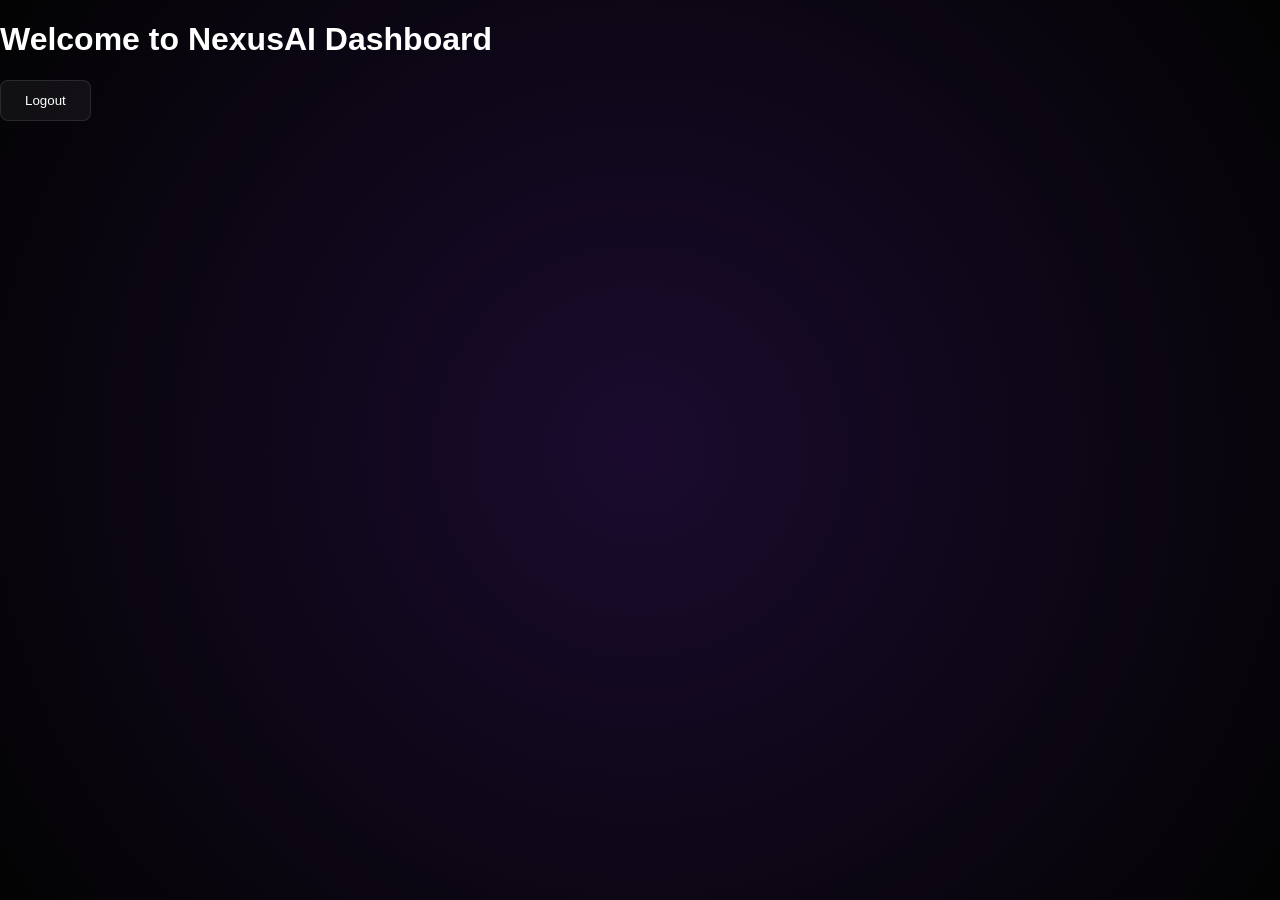
==== dashboard.html @ 6804b8d7 "Create dashboard.html" ====
<!DOCTYPE html>
<html>
<head><title>Dashboard | NexusAI</title><link rel="stylesheet" href="style.css"></head>
<body>
    <div class="mesh-bg"></div>
    <div class="glass-box">
        <h1>Welcome to NexusAI Dashboard</h1>
        <button id="logoutBtn" class="btn-sub">Logout</button>
    </div>
    <script>
        document.getElementById('logoutBtn').onclick = async () => {
            await _supabase.auth.signOut();
            window.location.href = 'login.html';
        };
    </script>
</body>
</html>
---- style.css ----
:root { --bg: #030303; --blue: #00d4ff; --purple: #9d00ff; }
body { background: var(--bg); color: #fff; font-family: 'Inter', sans-serif; margin: 0; display: flex; flex-direction: column; min-height: 100vh; }

.mesh-bg { position: fixed; top: 0; left: 0; width: 100%; height: 100%; z-index: -1; pointer-events: none; background: radial-gradient(circle at 50% 50%, #1a0b2e, #030303); }

nav { padding: 20px 10%; display: flex; justify-content: space-between; align-items: center; position: relative; z-index: 10; }

a, button { position: relative; z-index: 100; cursor: pointer; text-decoration: none; }

.btn-main { background: linear-gradient(90deg, var(--blue), var(--purple)); padding: 12px 24px; border-radius: 8px; color: white; border: none; }
.btn-sub { background: rgba(255,255,255,0.05); padding: 12px 24px; border-radius: 8px; color: white; border: 1px solid rgba(255,255,255,0.1); }

.auth-box { margin: auto; padding: 40px; background: rgba(255,255,255,0.03); backdrop-filter: blur(20px); border-radius: 20px; border: 1px solid rgba(255,255,255,0.1); width: 100%; max-width: 400px; text-align: center; }
input { width: 100%; padding: 15px; margin: 10px 0; background: rgba(255,255,255,0.05); border: 1px solid rgba(255,255,255,0.1); border-radius: 8px; color: white; box-sizing: border-box; }
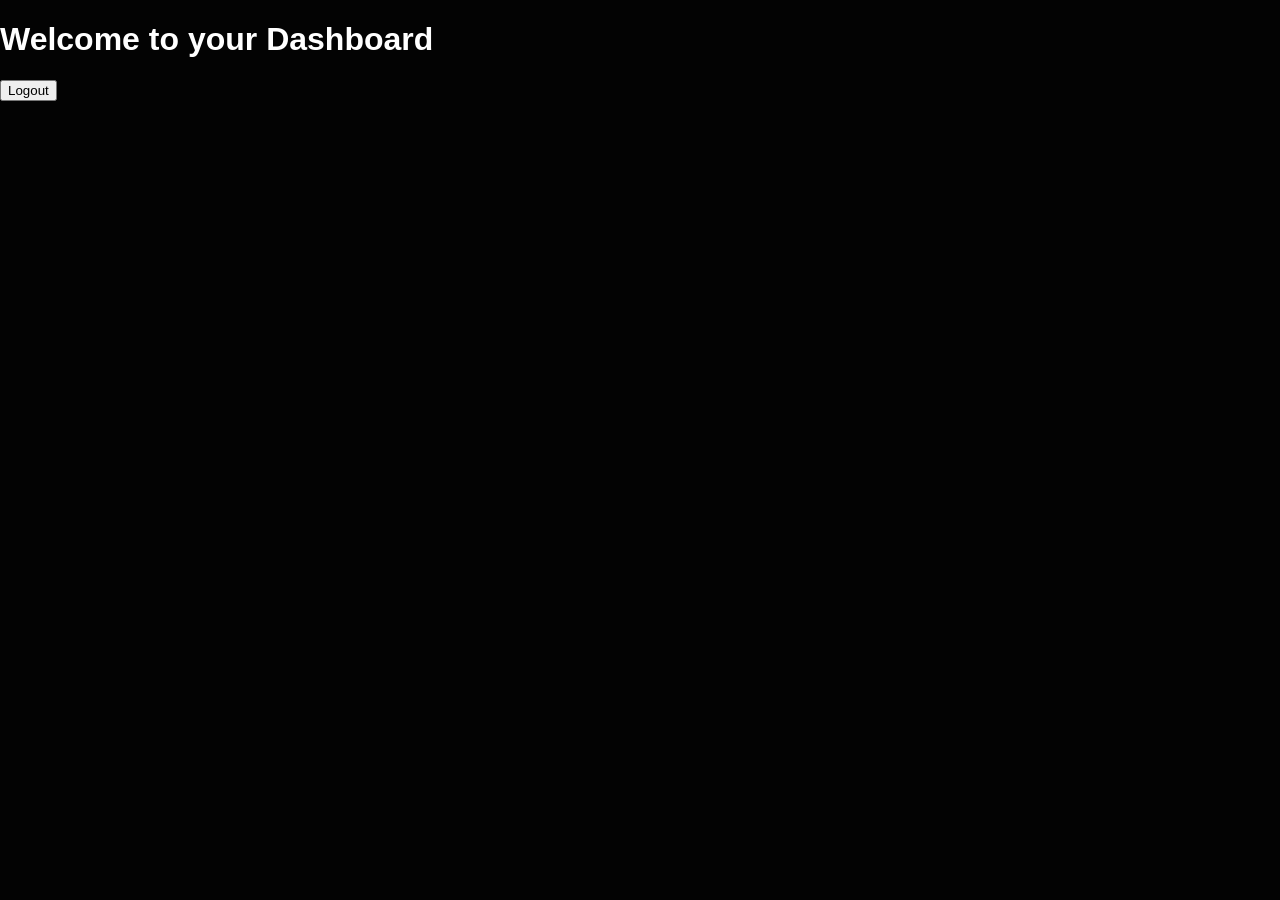
==== commit b2de84f0: "Update dashboard.html" ====
--- a/dashboard.html
+++ b/dashboard.html
@@ -1,18 +1,11 @@
 <!DOCTYPE html>
 <html>
-<head><title>Dashboard | NexusAI</title><link rel="stylesheet" href="style.css"></head>
+<head><title>Dashboard</title><link rel="stylesheet" href="style.css"></head>
 <body>
-    <div class="mesh-bg"></div>
     <div class="glass-box">
-        <h1>Welcome to NexusAI Dashboard</h1>
-        <button id="logoutBtn" class="btn-sub">Logout</button>
+        <h1>Welcome to your Dashboard</h1>
+        <button onclick="supabase.auth.signOut().then(() => window.location.href='login.html')">Logout</button>
     </div>
-    <script>
-        document.getElementById('logoutBtn').onclick = async () => {
-            await _supabase.auth.signOut();
-            window.location.href = 'login.html';
-        };
-    </script>
 </body>
 </html>
 
